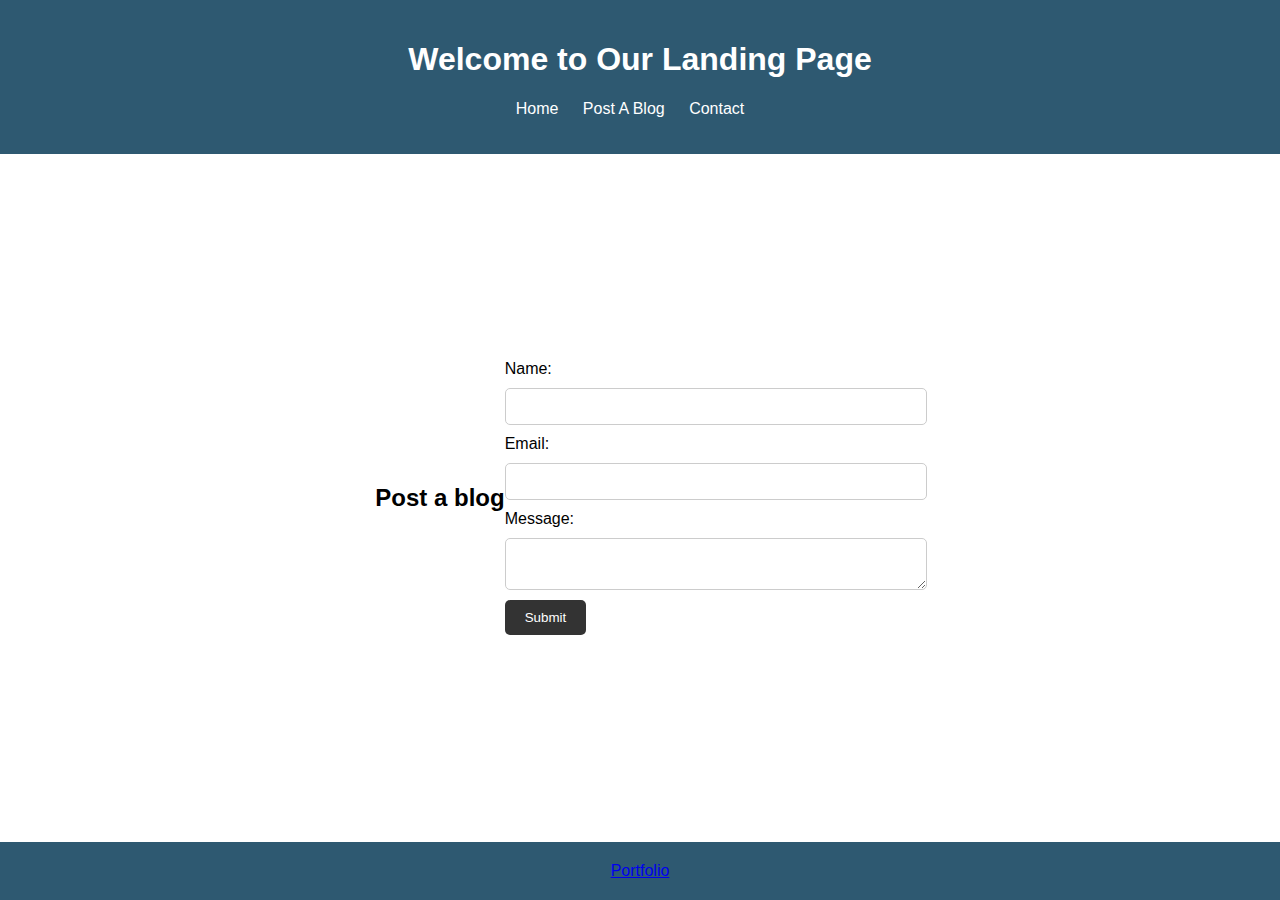
==== index.html @ 431c6400 "index  page designed and style added for index page in styles.css" ====
<!DOCTYPE html>
<html lang="en">
<head>
    <meta charset="UTF-8">
    <meta name="viewport" content="width=device-width, initial-scale=1.0">
    <title>Tavel Diaries Blog</title>
    <link rel="stylesheet" href="assets\css\styles.css">
</head>
<body>

<header>
    <h1>Welcome to Our Landing Page</h1>
    <nav>
        <ul>
            <li><a href="#">Home</a></li>
            <li><a href="#">Post A Blog</a></li>
            <li><a href="#">Contact</a></li>
        </ul>
    </nav>
</header>

<section class="form-section">
    <h2>Post a blog</h2>
    <form action="#" method="post">
        <label for="name">Name:</label>
        <input type="text" id="name" name="name" required>
        <label for="email">Email:</label>
        <input type="email" id="email" name="email" required>
        <label for="message">Message:</label>
        <textarea id="message" name="message" required></textarea>
        <button type="submit">Submit</button>
    </form>
</section>

<footer>
    <a href="https://github.com/amandeepsandhu13/portfolio">Portfolio</a>
</footer>
<script src="assets/js/blog.js"></script>
</body>
</html>
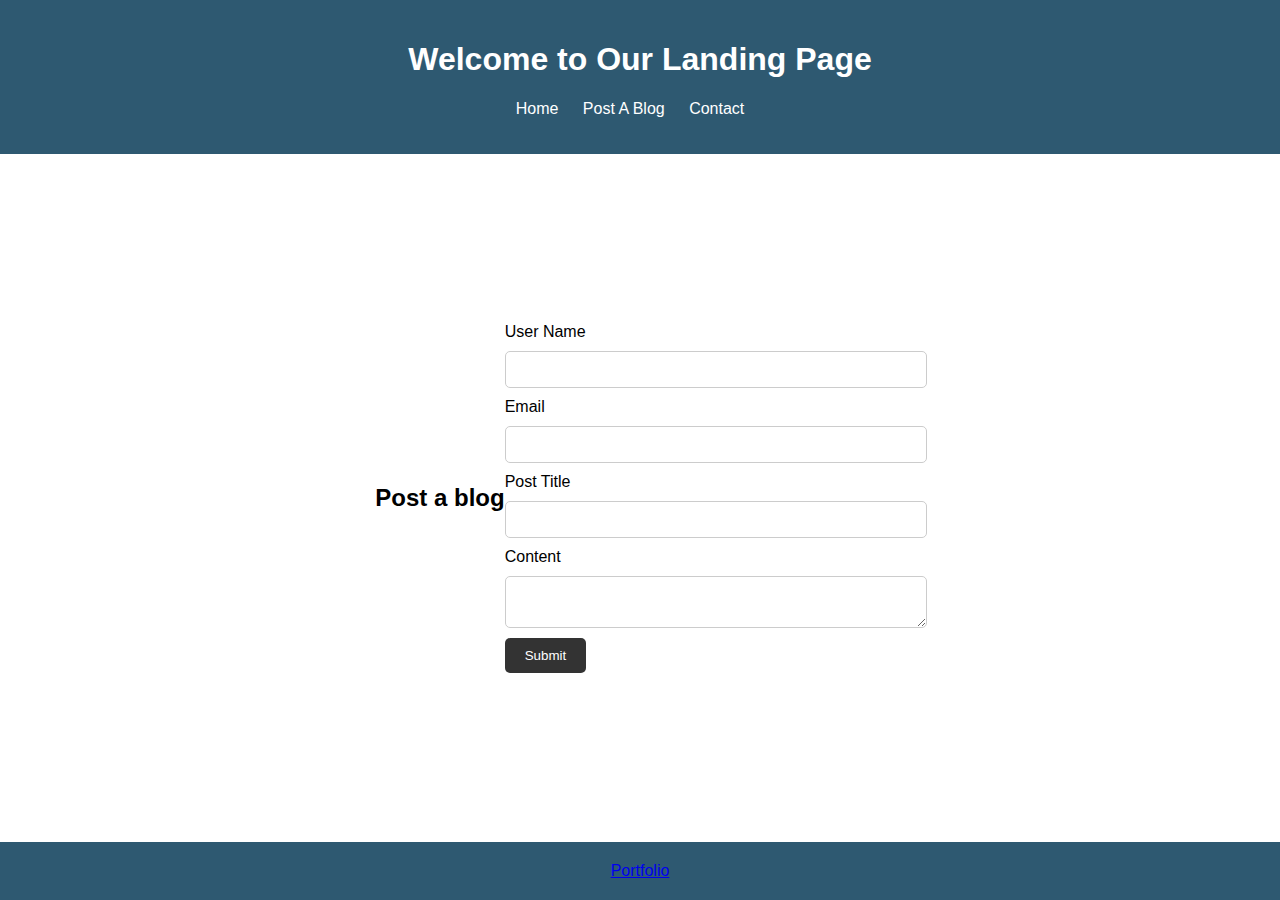
==== commit 7873eb7c: "edited form labels" ====
--- a/index.html
+++ b/index.html
@@ -22,12 +22,14 @@
 <section class="form-section">
     <h2>Post a blog</h2>
     <form action="#" method="post">
-        <label for="name">Name:</label>
-        <input type="text" id="name" name="name" required>
-        <label for="email">Email:</label>
+        <label for="username">User Name</label>
+        <input type="text" id="name" name="username" required>
+        <label for="email">Email</label>
         <input type="email" id="email" name="email" required>
-        <label for="message">Message:</label>
-        <textarea id="message" name="message" required></textarea>
+        <label for="title">Post Title</label>
+        <input type="text" id="blog-post-title" name="blog-post-title" required>
+        <label for="post-content">Content</label>
+        <textarea id="content" name="content" required></textarea>
         <button type="submit">Submit</button>
     </form>
 </section>
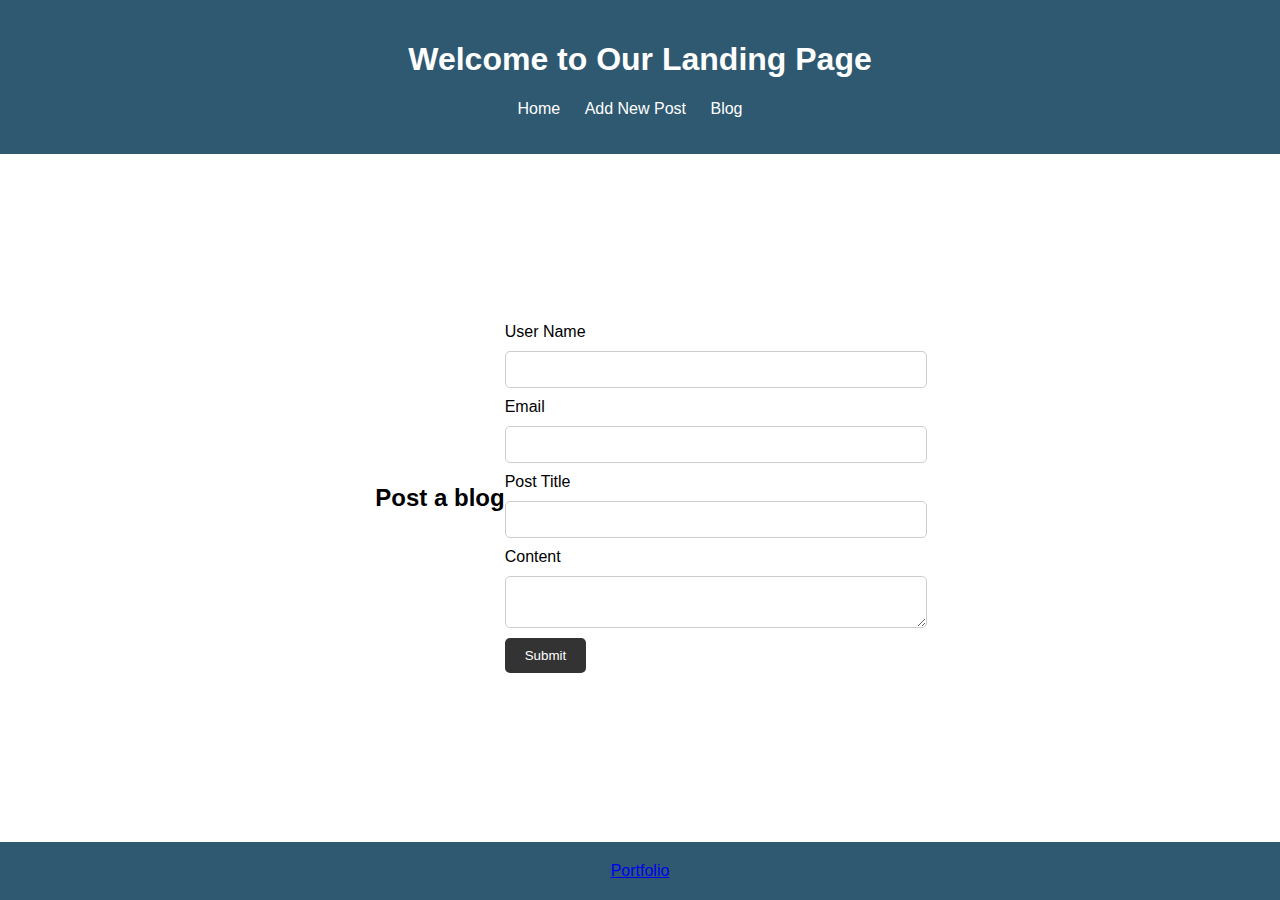
==== commit 44052cf0: "saved data in local storage. Added savePost function." ====
--- a/index.html
+++ b/index.html
@@ -13,8 +13,8 @@
     <nav>
         <ul>
             <li><a href="#">Home</a></li>
-            <li><a href="#">Post A Blog</a></li>
-            <li><a href="#">Contact</a></li>
+            <li><a href="#">Add New Post</a></li>
+            <li><a href="#">Blog</a></li>
         </ul>
     </nav>
 </header>
@@ -23,20 +23,21 @@
     <h2>Post a blog</h2>
     <form action="#" method="post">
         <label for="username">User Name</label>
-        <input type="text" id="name" name="username" required>
+        <input type="text" id="user-name" name="username" required>
         <label for="email">Email</label>
         <input type="email" id="email" name="email" required>
         <label for="title">Post Title</label>
         <input type="text" id="blog-post-title" name="blog-post-title" required>
         <label for="post-content">Content</label>
-        <textarea id="content" name="content" required></textarea>
-        <button type="submit">Submit</button>
+        <textarea id="post-content" name="post-content" required></textarea>
+        <button type="submit" id="save">Submit</button>
     </form>
 </section>
 
 <footer>
     <a href="https://github.com/amandeepsandhu13/portfolio">Portfolio</a>
 </footer>
+<script src="assets/js/form.js"></script>
 <script src="assets/js/blog.js"></script>
 </body>
 </html>
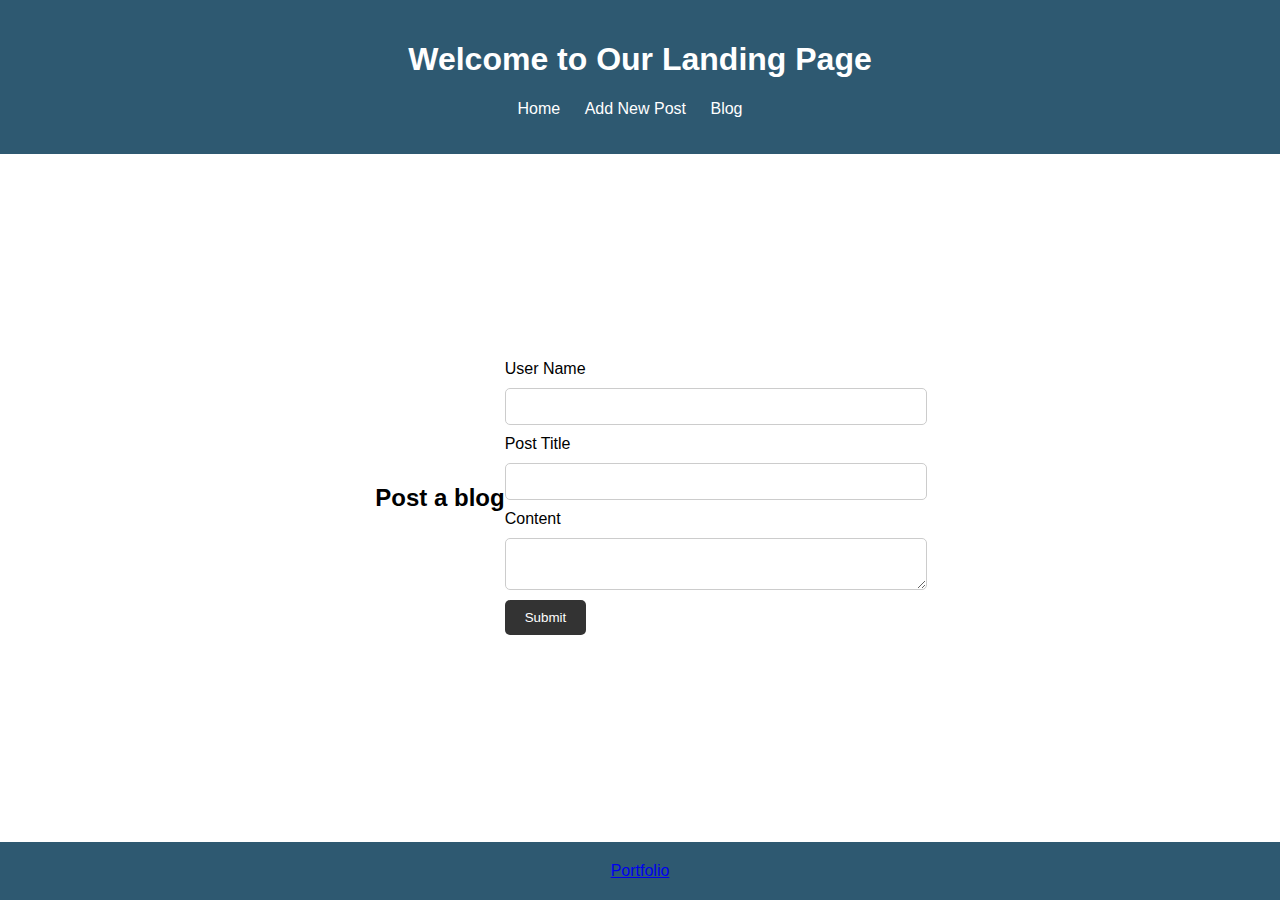
==== commit d149dc8f: "added form id" ====
--- a/index.html
+++ b/index.html
@@ -14,24 +14,23 @@
         <ul>
             <li><a href="#">Home</a></li>
             <li><a href="#">Add New Post</a></li>
-            <li><a href="#">Blog</a></li>
+            <li><a href="blog.html">Blog</a></li>
         </ul>
     </nav>
 </header>
 
 <section class="form-section">
     <h2>Post a blog</h2>
-    <form action="#" method="post">
-        <label for="username">User Name</label>
-        <input type="text" id="user-name" name="username" required>
-        <label for="email">Email</label>
-        <input type="email" id="email" name="email" required>
+    <form action="#" method="post" id="post-form">
+        <label for="user-name">User Name</label>
+        <input type="text" id="user-name" name="username" >
         <label for="title">Post Title</label>
-        <input type="text" id="blog-post-title" name="blog-post-title" required>
+        <input type="text" id="blog-post-title" name="blog-post-title" >
         <label for="post-content">Content</label>
-        <textarea id="post-content" name="post-content" required></textarea>
+        <textarea id="post-content" name="post-content" ></textarea>
         <button type="submit" id="save">Submit</button>
     </form>
+    <div class="display-user"></div>
 </section>
 
 <footer>
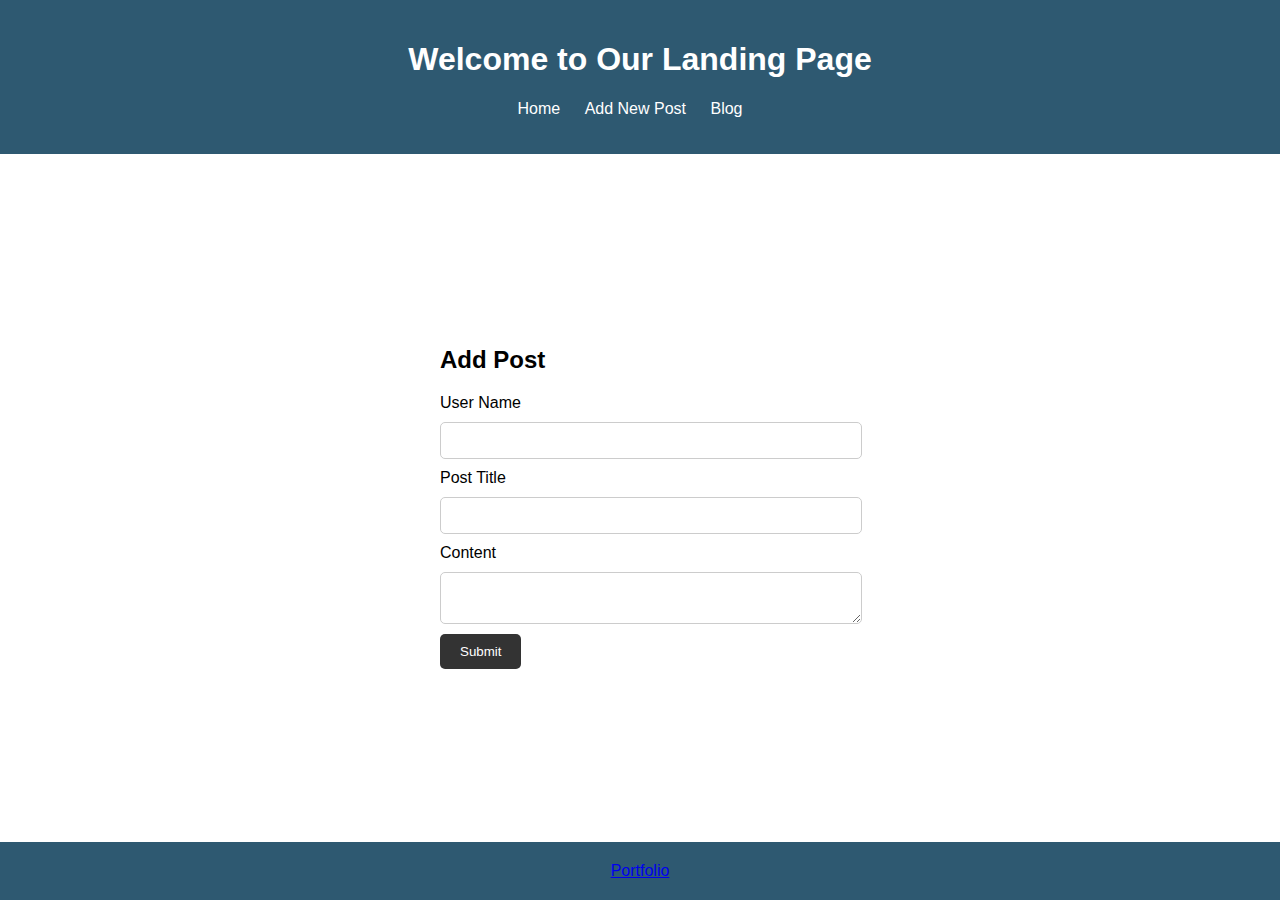
==== commit 6024c18c: "added form validations" ====
--- a/index.html
+++ b/index.html
@@ -20,14 +20,15 @@
 </header>
 
 <section class="form-section">
-    <h2>Post a blog</h2>
+    
     <form action="#" method="post" id="post-form">
+        <h2>Add Post</h2>
         <label for="user-name">User Name</label>
-        <input type="text" id="user-name" name="username" >
-        <label for="title">Post Title</label>
-        <input type="text" id="blog-post-title" name="blog-post-title" >
+        <input type="text" id="user-name" name="username" value="" required>
+        <label for="blog-post-title">Post Title</label>
+        <input type="text" id="blog-post-title" name="blog-post-title" value="" required>
         <label for="post-content">Content</label>
-        <textarea id="post-content" name="post-content" ></textarea>
+        <textarea id="post-content" name="post-content" required></textarea>
         <button type="submit" id="save">Submit</button>
     </form>
     <div class="display-user"></div>
@@ -37,6 +38,5 @@
     <a href="https://github.com/amandeepsandhu13/portfolio">Portfolio</a>
 </footer>
 <script src="assets/js/form.js"></script>
-<script src="assets/js/blog.js"></script>
 </body>
 </html>
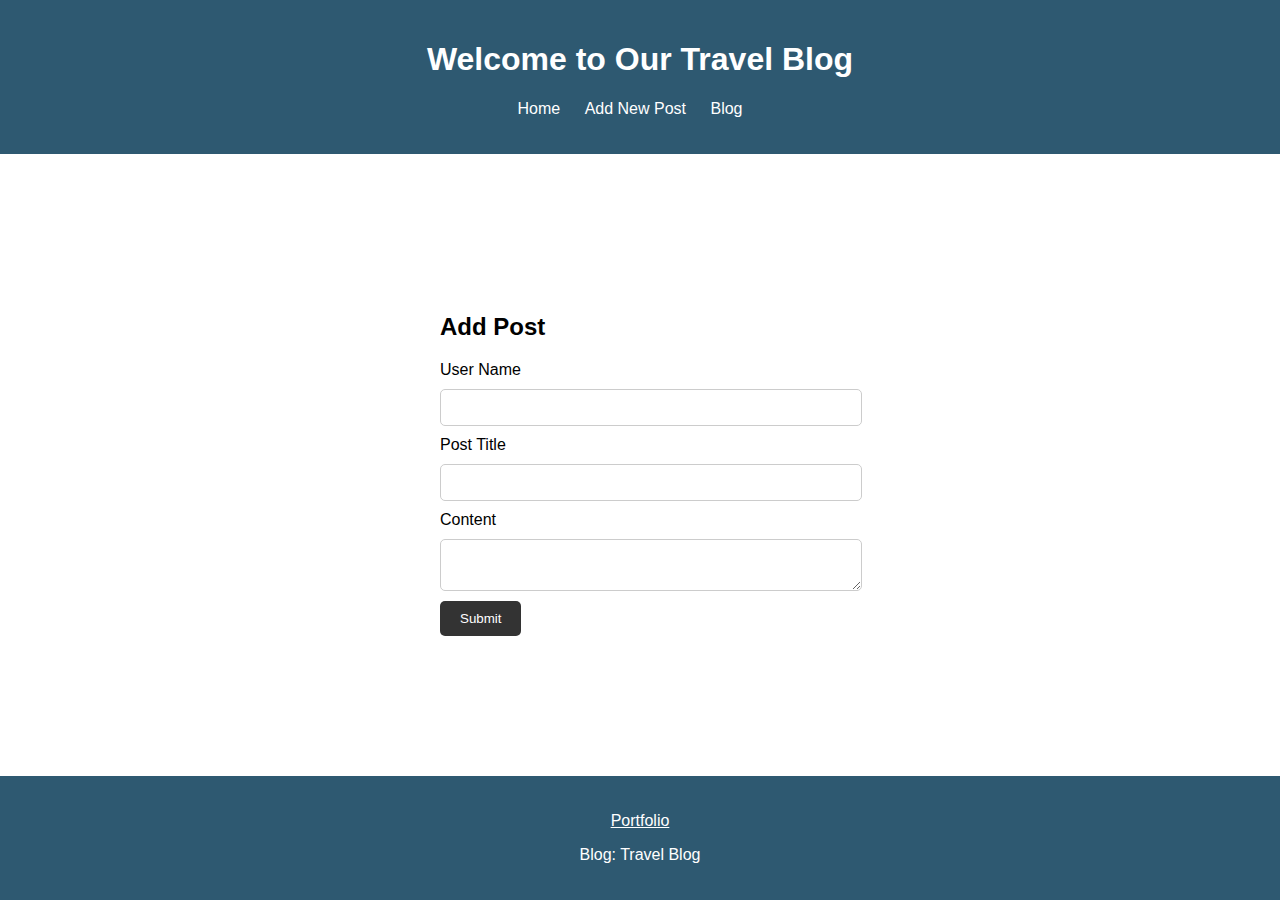
==== commit 75fc25b7: "edited footer" ====
--- a/index.html
+++ b/index.html
@@ -9,7 +9,7 @@
 <body>
 
 <header>
-    <h1>Welcome to Our Landing Page</h1>
+    <h1>Welcome to Our Travel Blog</h1>
     <nav>
         <ul>
             <li><a href="#">Home</a></li>
@@ -35,7 +35,8 @@
 </section>
 
 <footer>
-    <a href="https://github.com/amandeepsandhu13/portfolio">Portfolio</a>
+    <p><a href="https://github.com/amandeepsandhu13/portfolio">Portfolio</a></p>
+    <p>Blog: Travel Blog</p>
 </footer>
 <script src="assets/js/form.js"></script>
 </body>
